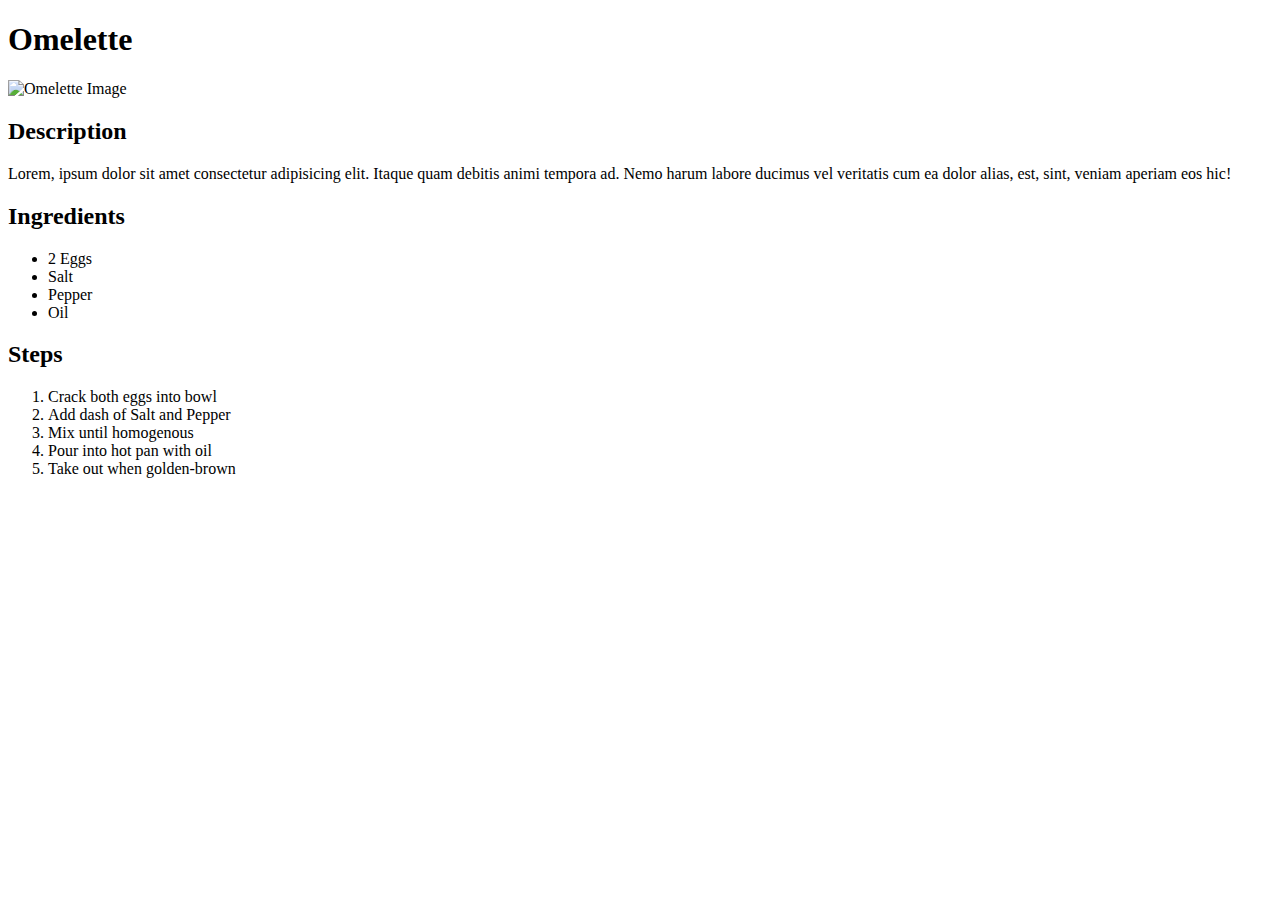
==== recipes/omelette.html @ a1e79171 "Added omelette.html" ====
<!DOCTYPE html>

<html lang="en">
    <head>
        <meta charset="UTF-8">

        <title>Omelette</title>
    </head>
    <body>
        <h1>Omelette</h1>
        <img src="https://hurrythefoodup.com/wp-content/uploads/2015/03/easy-omelette-recipe-recipe-card-image.jpg" alt="Omelette Image">
        <h2>Description</h2>
        <p>Lorem, ipsum dolor sit amet consectetur adipisicing elit. Itaque quam debitis animi tempora ad. Nemo harum labore ducimus vel veritatis cum ea dolor alias, est, sint, veniam aperiam eos hic!</p>
        <h2>Ingredients</h2>
        <ul>
            <li>2 Eggs</li>
            <li>Salt</li>
            <li>Pepper</li>
            <li>Oil</li>
        </ul>
        <h2>Steps</h2>
        <ol>
            <li>Crack both eggs into bowl</li>
            <li>Add dash of Salt and Pepper</li>
            <li>Mix until homogenous</li>
            <li>Pour into hot pan with oil</li>
            <li>Take out when golden-brown</li>
        </ol>
    </body>
</html>
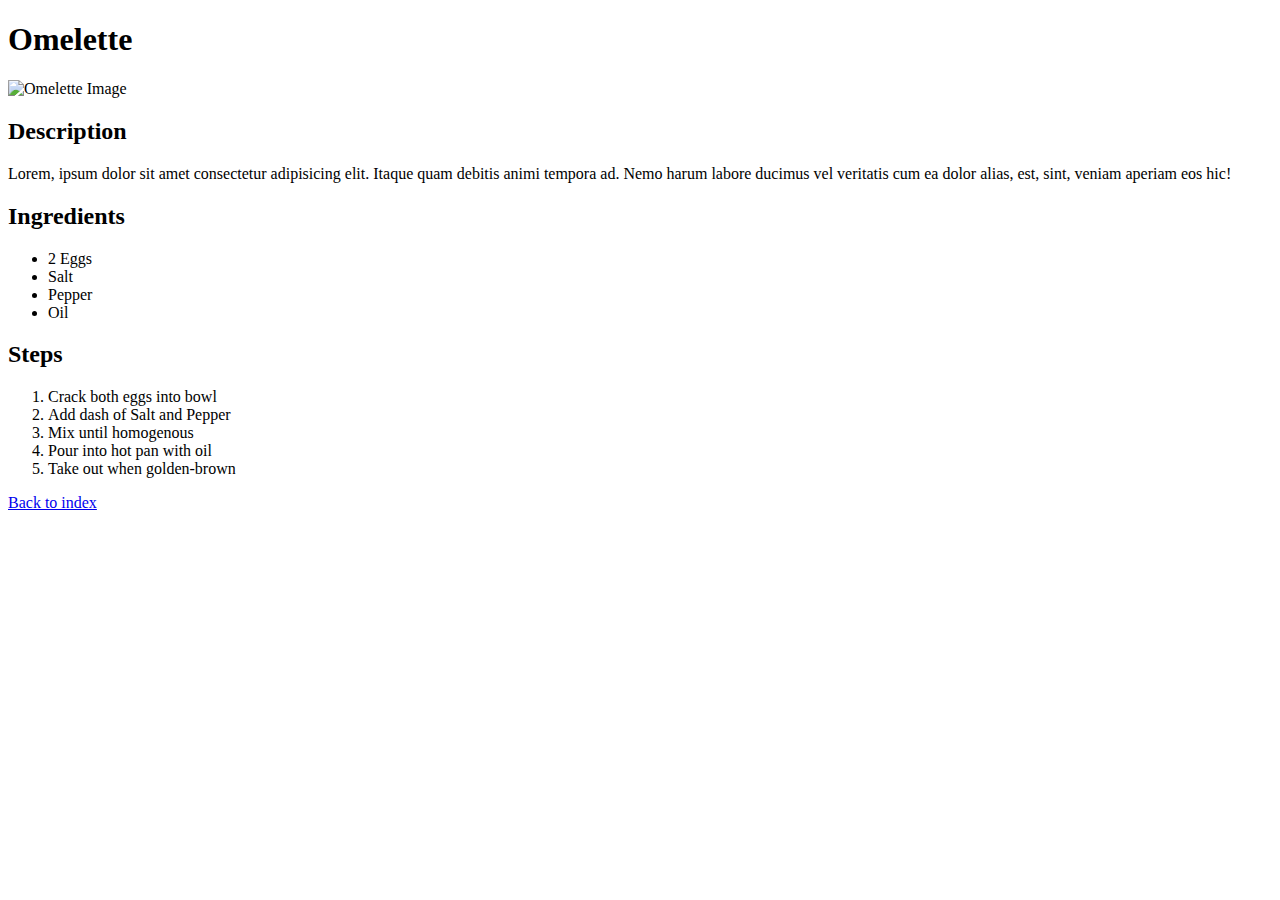
==== commit f29182c2: "Connected omelette.html to index.html" ====
--- a/recipes/omelette.html
+++ b/recipes/omelette.html
@@ -26,5 +26,6 @@
             <li>Pour into hot pan with oil</li>
             <li>Take out when golden-brown</li>
         </ol>
+        <a href="../index.html">Back to index</a>
     </body>
 </html>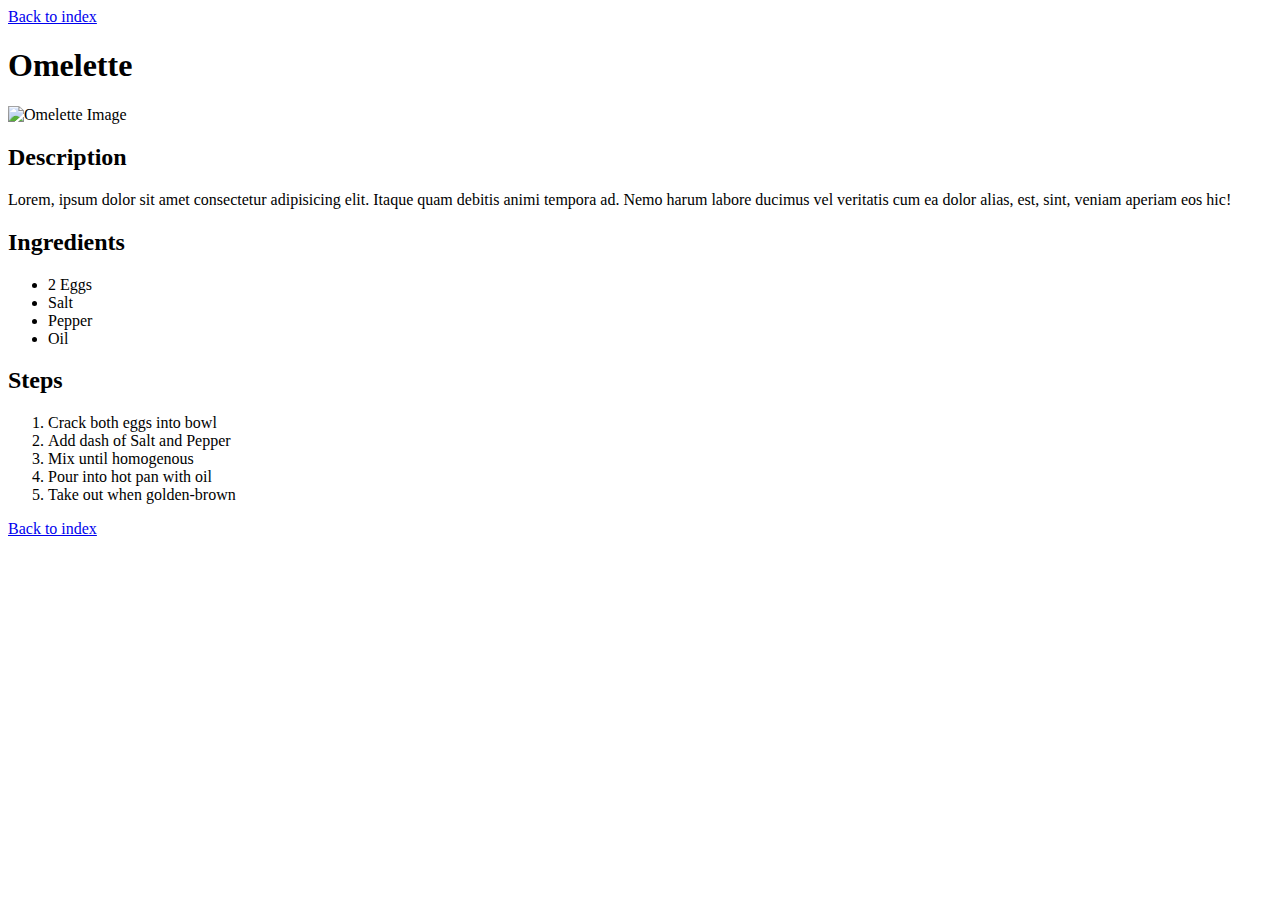
==== commit 54a872e3: "Added another hyperlink" ====
--- a/recipes/omelette.html
+++ b/recipes/omelette.html
@@ -7,6 +7,7 @@
         <title>Omelette</title>
     </head>
     <body>
+        <a href="../index.html">Back to index</a>
         <h1>Omelette</h1>
         <img src="https://hurrythefoodup.com/wp-content/uploads/2015/03/easy-omelette-recipe-recipe-card-image.jpg" alt="Omelette Image">
         <h2>Description</h2>
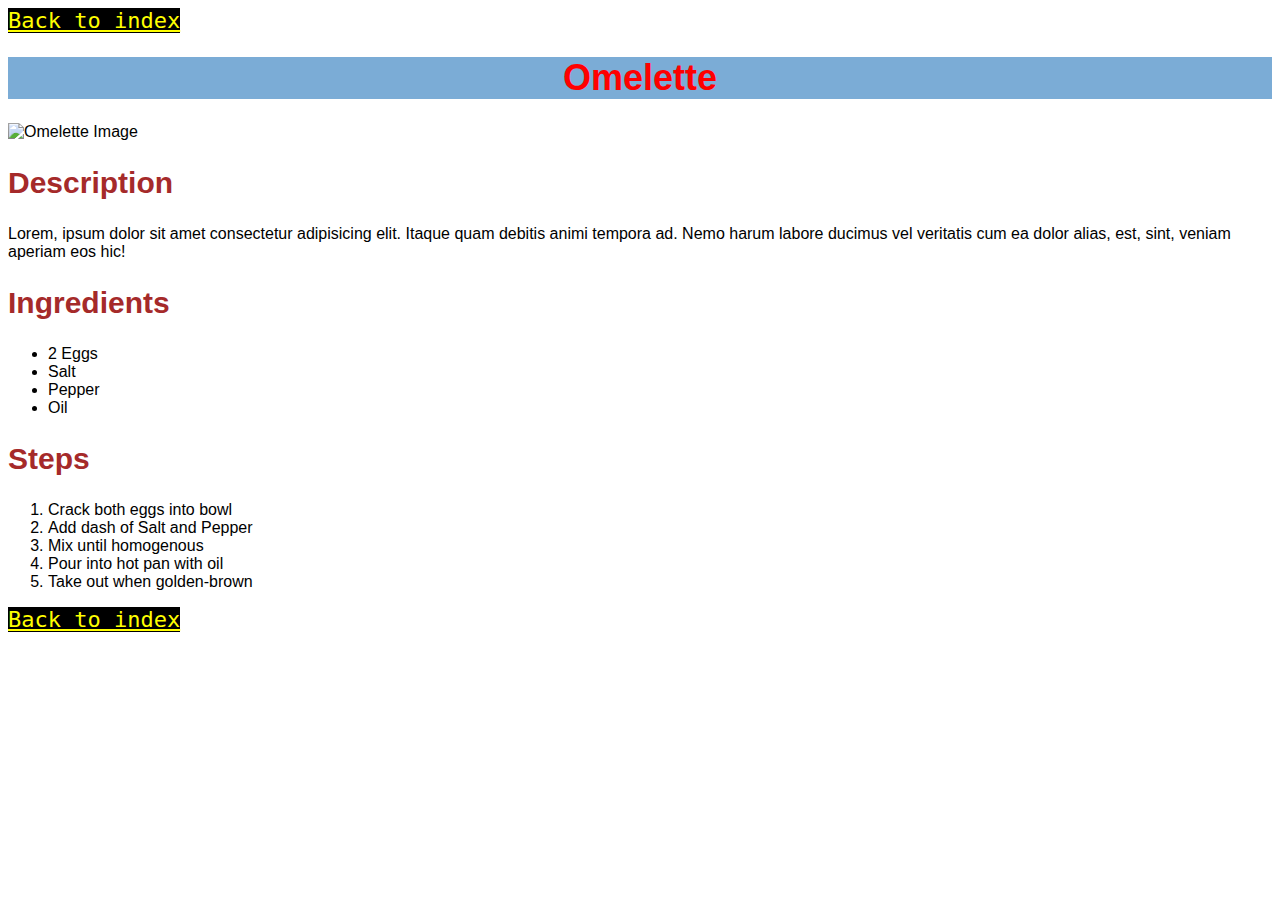
==== commit 397ab0d0: "Added css stylesheet" ====
--- a/recipes/omelette.html
+++ b/recipes/omelette.html
@@ -3,23 +3,24 @@
 <html lang="en">
     <head>
         <meta charset="UTF-8">
+        <link rel="stylesheet" href="../styles.css">
 
         <title>Omelette</title>
     </head>
     <body>
-        <a href="../index.html">Back to index</a>
+        <a href="../index.html" class="home">Back to index</a>
         <h1>Omelette</h1>
-        <img src="https://hurrythefoodup.com/wp-content/uploads/2015/03/easy-omelette-recipe-recipe-card-image.jpg" alt="Omelette Image">
-        <h2>Description</h2>
+        <img src="https://hurrythefoodup.com/wp-content/uploads/2015/03/easy-omelette-recipe-recipe-card-image.jpg" alt="Omelette Image" >
+        <h2 class="subheading">Description</h2>
         <p>Lorem, ipsum dolor sit amet consectetur adipisicing elit. Itaque quam debitis animi tempora ad. Nemo harum labore ducimus vel veritatis cum ea dolor alias, est, sint, veniam aperiam eos hic!</p>
-        <h2>Ingredients</h2>
+        <h2 class="subheading">Ingredients</h2>
         <ul>
             <li>2 Eggs</li>
             <li>Salt</li>
             <li>Pepper</li>
             <li>Oil</li>
         </ul>
-        <h2>Steps</h2>
+        <h2 class="subheading">Steps</h2>
         <ol>
             <li>Crack both eggs into bowl</li>
             <li>Add dash of Salt and Pepper</li>
@@ -27,6 +28,6 @@
             <li>Pour into hot pan with oil</li>
             <li>Take out when golden-brown</li>
         </ol>
-        <a href="../index.html">Back to index</a>
+        <a href="../index.html" class="home">Back to index</a>
     </body>
 </html>--- a/styles.css
+++ b/styles.css
@@ -0,0 +1,6 @@
+h1{font-size: 36px;color: red; background-color: rgb(123, 172, 214);text-align: center;}
+.home{font-size: 22px;color: yellow;background-color: black;font-family: 'Lucida Console',Monaco, monospace}
+img{height: 300px;width: auto;}
+.subheading{font-size: 30px; font-weight: 800;color: brown;}
+body{font-family:Calibri, 'Trebuchet MS', sans-serif;}
+#content{font-size: 30px; font-weight: 800;color: burlywood;}